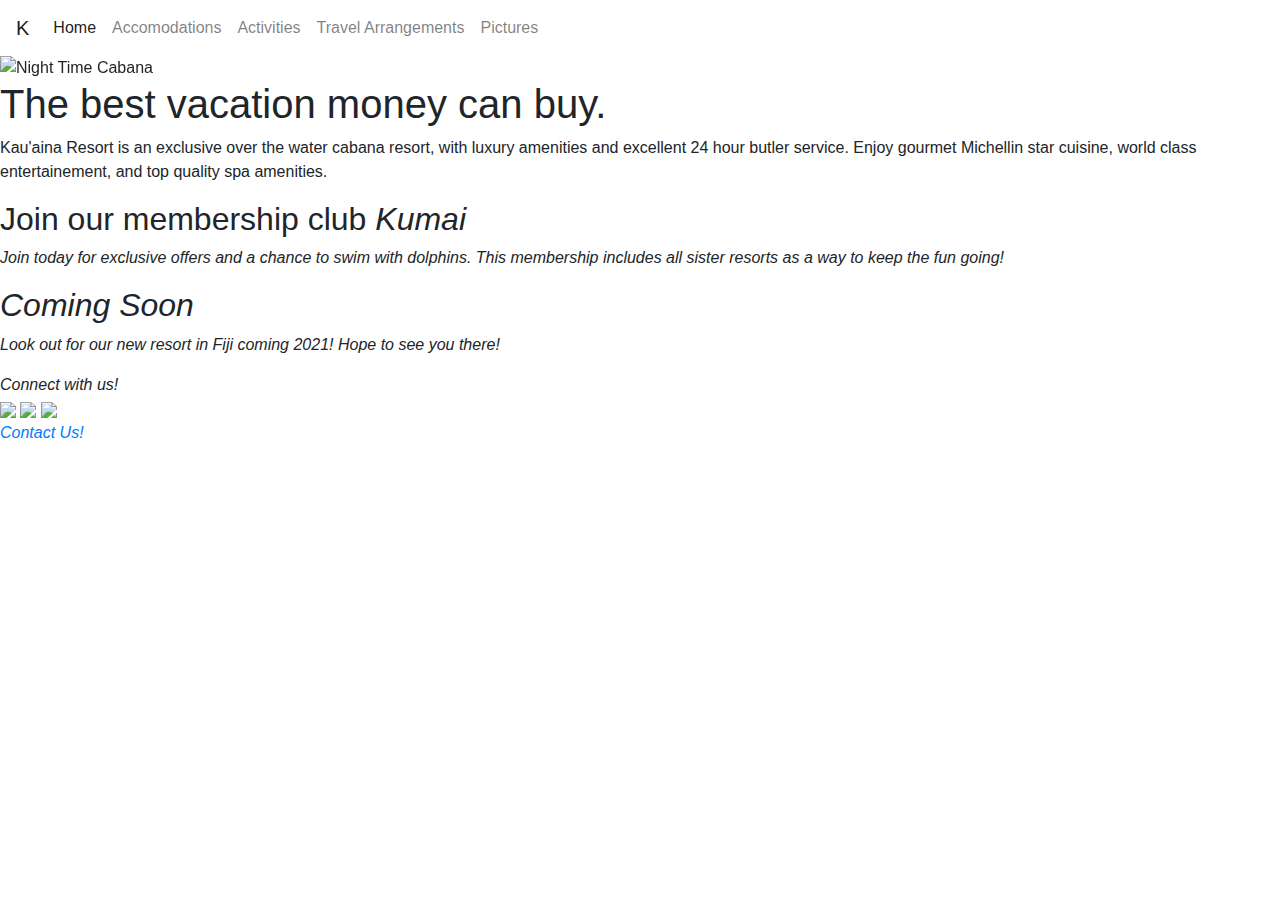
==== index.html @ 8e02cc83 "Add content accommodations, activities, and travel webpages." ====
<!DOCTYPE html>
<html>

<head>
  <link rel="stylesheet" href="https://stackpath.bootstrapcdn.com/bootstrap/4.3.1/css/bootstrap.min.css" integrity="sha384-ggOyR0iXCbMQv3Xipma34MD+dH/1fQ784/j6cY/iJTQUOhcWr7x9JvoRxT2MZw1T" crossorigin="anonymous">
  <script src="https://code.jquery.com/jquery-3.3.1.slim.min.js" integrity="sha384-q8i/X+965DzO0rT7abK41JStQIAqVgRVzpbzo5smXKp4YfRvH+8abtTE1Pi6jizo" crossorigin="anonymous"></script>
  <script src="https://cdnjs.cloudflare.com/ajax/libs/popper.js/1.14.7/umd/popper.min.js" integrity="sha384-UO2eT0CpHqdSJQ6hJty5KVphtPhzWj9WO1clHTMGa3JDZwrnQq4sF86dIHNDz0W1" crossorigin="anonymous"></script>
  <script src="https://stackpath.bootstrapcdn.com/bootstrap/4.3.1/js/bootstrap.min.js" integrity="sha384-JjSmVgyd0p3pXB1rRibZUAYoIIy6OrQ6VrjIEaFf/nJGzIxFDsf4x0xIM+B07jRM" crossorigin="anonymous"></script>
  <meta>
  <title>Kau'aina Resort | Home</title>
</head>
<header>


<!-- menu bar accomodations, travel arrangements, activites, pictures -->
  <nav class="navbar navbar-expand-lg navbar-light bg-none">
    <!-- Brand -->
    <a class="navbar-brand" href="#">K</a>
    <!-- ???? -->
    <button class="navbar-toggler" type="button" data-toggle="collapse" data-target="#navbarSupportedContent" aria-controls="navbarSupportedContent" aria-expanded="false" aria-label="Toggle navigation">
      <span class="navbar-toggler-icon"></span>
    </button>

    <div class="collapse navbar-collapse" id="navbarSupportedContent">
      <ul class="navbar-nav mr-auto">
        <li class="nav-item active">
          <a class="nav-link" href="index.html">Home <span class="sr-only">(current)</span></a>
        </li>
        <li class="nav-item">
          <a class="nav-link" href="accommodations.html">Accomodations</a>
        </li>
        <li class="nav-item">
          <a class="nav-link" href="activities.html">Activities</a>
        </li>
        <li class="nav-item">
          <a class="nav-link" href="travelarrangements.html">Travel Arrangements</a>
        </li>
        <li class="nav-item">
          <a class="nav-link" href="pictures.html">Pictures</a>
        </li>
      </ul>
    </div>
  </nav>



<body>
  <!-- resort picture -->
    <div id="frontPageCarousel" class="carousel slide" data-ride="carousel">
    <div class="carousel-inner">
      <div class="carousel-item active">
          <img src="img/OverWaterNight.jpg" class="d-block w-100" alt="Night Time Cabana">
      </div>
      <div class="carousel-item">
        <img src="img/OverWaterMultipleCabana.jpg" class="d-block w-100" alt="Cabana Section">
      </div>
      <div class="carousel-item">
        <img src="img/OverWaterTurtle.jpg" class="d-block w-100" alt="Turtles and Slides">
      </div>
    </div>
  </div>
  </header>
  <h1>The best vacation money can buy.</h1>
  <p>Kau'aina Resort is an exclusive over the water cabana resort, with luxury
    amenities and excellent 24 hour butler service. Enjoy gourmet Michellin star
    cuisine, world class entertainement, and top quality spa amenities.</p>

  <h2>Join our membership club <em>Kumai<em></h2>
  <p>Join today for exclusive offers and a chance to swim with dolphins.
    This membership includes all sister resorts as a way to keep the fun
    going!</p>

  <h2>Coming Soon</h2>
  <p>Look out for our new resort in Fiji coming 2021! Hope to see you there!</p>
</body>


<footer>
  <!-- #menu for contact info, connect with us buttons -->
  <div class="">
    Connect with us!
    <div class="">
      <img src="img/twitter.png">
      <img src="img/facebook.png">
      <img src="img/instagram.png">
    </div>

  </div>
  <div class="">
    <a href="contactinfo.html">Contact Us!</a>
  </div>
</footer>


</html>
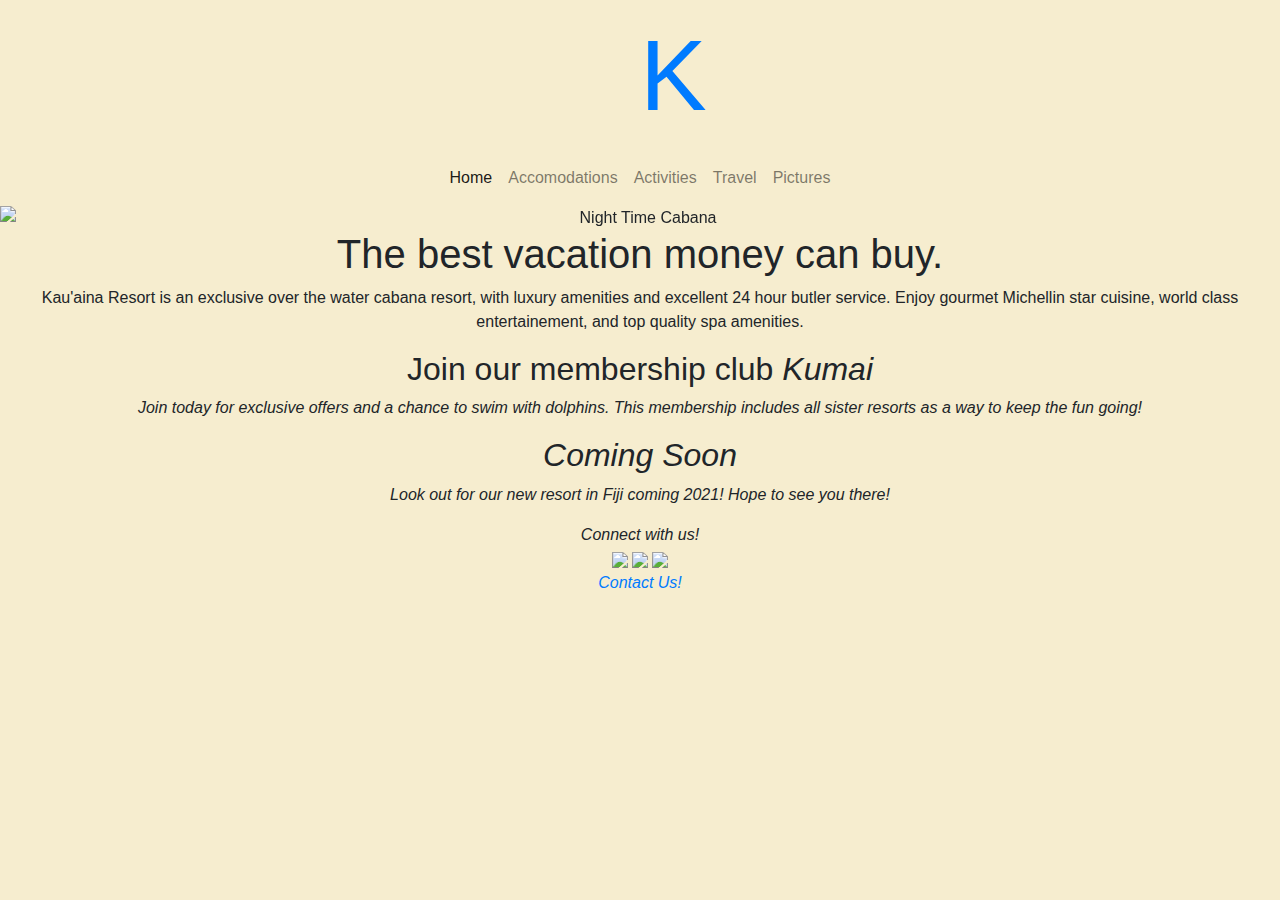
==== commit 56127e7b: "Add standard hotel style wesite css to resort website" ====
--- a/index.html
+++ b/index.html
@@ -3,9 +3,11 @@
 
 <head>
   <link rel="stylesheet" href="https://stackpath.bootstrapcdn.com/bootstrap/4.3.1/css/bootstrap.min.css" integrity="sha384-ggOyR0iXCbMQv3Xipma34MD+dH/1fQ784/j6cY/iJTQUOhcWr7x9JvoRxT2MZw1T" crossorigin="anonymous">
+
   <script src="https://code.jquery.com/jquery-3.3.1.slim.min.js" integrity="sha384-q8i/X+965DzO0rT7abK41JStQIAqVgRVzpbzo5smXKp4YfRvH+8abtTE1Pi6jizo" crossorigin="anonymous"></script>
   <script src="https://cdnjs.cloudflare.com/ajax/libs/popper.js/1.14.7/umd/popper.min.js" integrity="sha384-UO2eT0CpHqdSJQ6hJty5KVphtPhzWj9WO1clHTMGa3JDZwrnQq4sF86dIHNDz0W1" crossorigin="anonymous"></script>
   <script src="https://stackpath.bootstrapcdn.com/bootstrap/4.3.1/js/bootstrap.min.js" integrity="sha384-JjSmVgyd0p3pXB1rRibZUAYoIIy6OrQ6VrjIEaFf/nJGzIxFDsf4x0xIM+B07jRM" crossorigin="anonymous"></script>
+  <link rel="stylesheet" href="css/style_hotel.css">
   <meta>
   <title>Kau'aina Resort | Home</title>
 </head>
@@ -13,16 +15,17 @@
 
 
 <!-- menu bar accomodations, travel arrangements, activites, pictures -->
-  <nav class="navbar navbar-expand-lg navbar-light bg-none">
+<a class="brand" href="index.html">K</a>
+  <nav class="navbar navbar-expand-lg navbar-light bg-none navbar-center nav-fill w-100">
     <!-- Brand -->
-    <a class="navbar-brand" href="#">K</a>
+
     <!-- ???? -->
     <button class="navbar-toggler" type="button" data-toggle="collapse" data-target="#navbarSupportedContent" aria-controls="navbarSupportedContent" aria-expanded="false" aria-label="Toggle navigation">
       <span class="navbar-toggler-icon"></span>
     </button>
 
     <div class="collapse navbar-collapse" id="navbarSupportedContent">
-      <ul class="navbar-nav mr-auto">
+      <ul class="navbar-nav mx-auto">
         <li class="nav-item active">
           <a class="nav-link" href="index.html">Home <span class="sr-only">(current)</span></a>
         </li>
@@ -33,7 +36,7 @@
           <a class="nav-link" href="activities.html">Activities</a>
         </li>
         <li class="nav-item">
-          <a class="nav-link" href="travelarrangements.html">Travel Arrangements</a>
+          <a class="nav-link" href="travelarrangements.html">Travel</a>
         </li>
         <li class="nav-item">
           <a class="nav-link" href="pictures.html">Pictures</a>
--- a/css/style_hotel.css
+++ b/css/style_hotel.css
@@ -0,0 +1,16 @@
+header{
+  text-align: center;
+}
+
+.brand{
+  text-align: center;
+  font-size: 100px;
+  padding-left: 50%;
+  padding-right: 50%;
+  color:
+}
+
+body{
+  text-align: center;
+  background-color: #f6edcf;
+}
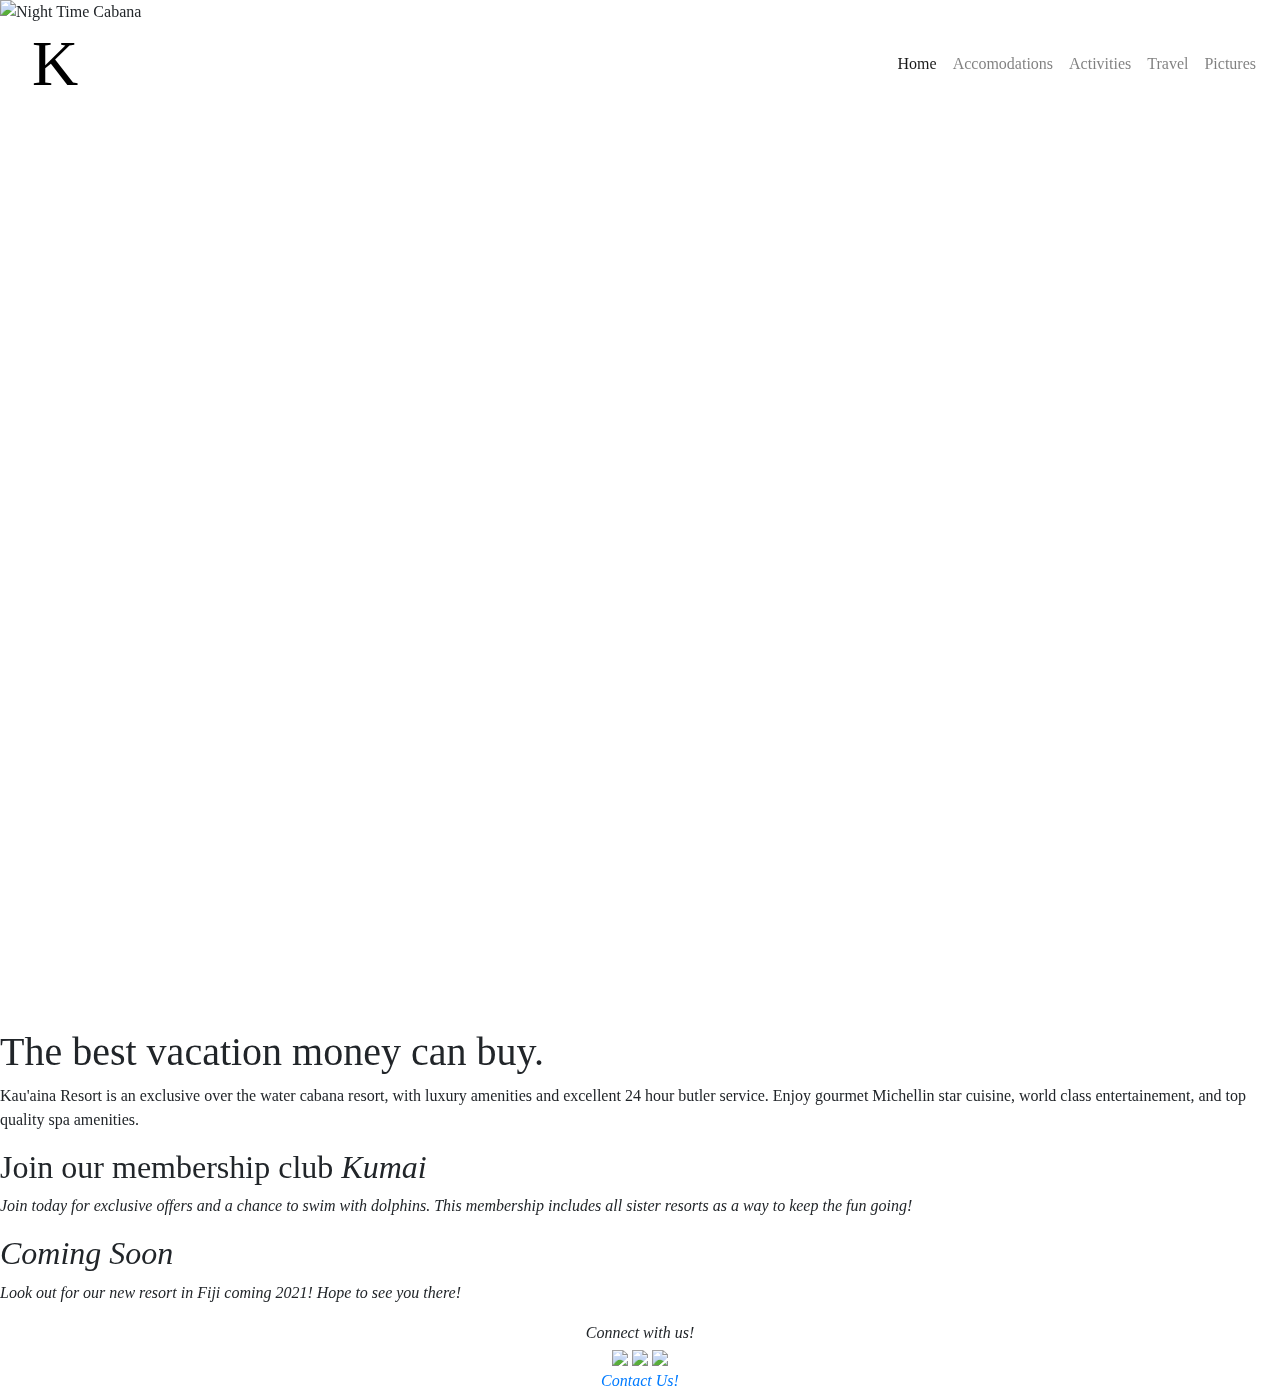
==== commit c8433a53: "Add style formatting to other webpage." ====
--- a/index.html
+++ b/index.html
@@ -7,17 +7,18 @@
   <script src="https://code.jquery.com/jquery-3.3.1.slim.min.js" integrity="sha384-q8i/X+965DzO0rT7abK41JStQIAqVgRVzpbzo5smXKp4YfRvH+8abtTE1Pi6jizo" crossorigin="anonymous"></script>
   <script src="https://cdnjs.cloudflare.com/ajax/libs/popper.js/1.14.7/umd/popper.min.js" integrity="sha384-UO2eT0CpHqdSJQ6hJty5KVphtPhzWj9WO1clHTMGa3JDZwrnQq4sF86dIHNDz0W1" crossorigin="anonymous"></script>
   <script src="https://stackpath.bootstrapcdn.com/bootstrap/4.3.1/js/bootstrap.min.js" integrity="sha384-JjSmVgyd0p3pXB1rRibZUAYoIIy6OrQ6VrjIEaFf/nJGzIxFDsf4x0xIM+B07jRM" crossorigin="anonymous"></script>
-  <link rel="stylesheet" href="css/style_hotel.css">
+  <link rel="stylesheet" href="css/style_silicon.css">
   <meta>
   <title>Kau'aina Resort | Home</title>
 </head>
 <header>
 
 
-<!-- menu bar accomodations, travel arrangements, activites, pictures -->
-<a class="brand" href="index.html">K</a>
+  <!-- menu bar accomodations, travel arrangements, activites, pictures -->
+
   <nav class="navbar navbar-expand-lg navbar-light bg-none navbar-center nav-fill w-100">
-    <!-- Brand -->
+
+      <a class="nav-link brand" href="index.html">K</a><!-- Brand -->
 
     <!-- ???? -->
     <button class="navbar-toggler" type="button" data-toggle="collapse" data-target="#navbarSupportedContent" aria-controls="navbarSupportedContent" aria-expanded="false" aria-label="Toggle navigation">
@@ -25,13 +26,14 @@
     </button>
 
     <div class="collapse navbar-collapse" id="navbarSupportedContent">
-      <ul class="navbar-nav mx-auto">
+      <ul class="navbar-nav ml-auto">
         <li class="nav-item active">
           <a class="nav-link" href="index.html">Home <span class="sr-only">(current)</span></a>
         </li>
         <li class="nav-item">
           <a class="nav-link" href="accommodations.html">Accomodations</a>
         </li>
+
         <li class="nav-item">
           <a class="nav-link" href="activities.html">Activities</a>
         </li>
@@ -46,23 +48,25 @@
   </nav>
 
 
+</header>
 
-<body>
-  <!-- resort picture -->
+  <body>
+    <!-- resort picture -->
     <div id="frontPageCarousel" class="carousel slide" data-ride="carousel">
-    <div class="carousel-inner">
-      <div class="carousel-item active">
+      <div class="carousel-inner">
+        <div class="carousel-item active">
           <img src="img/OverWaterNight.jpg" class="d-block w-100" alt="Night Time Cabana">
-      </div>
-      <div class="carousel-item">
-        <img src="img/OverWaterMultipleCabana.jpg" class="d-block w-100" alt="Cabana Section">
-      </div>
-      <div class="carousel-item">
-        <img src="img/OverWaterTurtle.jpg" class="d-block w-100" alt="Turtles and Slides">
+        </div>
+        <div class="carousel-item">
+          <img src="img/OverWaterMultipleCabana.jpg" class="d-block w-100" alt="Cabana Section">
+        </div>
+        <div class="carousel-item">
+          <img src="img/OverWaterTurtle.jpg" class="d-block w-100" alt="Turtles and Slides">
+        </div>
       </div>
     </div>
-  </div>
-  </header>
+
+<div class="hometext">
   <h1>The best vacation money can buy.</h1>
   <p>Kau'aina Resort is an exclusive over the water cabana resort, with luxury
     amenities and excellent 24 hour butler service. Enjoy gourmet Michellin star
@@ -75,6 +79,8 @@
 
   <h2>Coming Soon</h2>
   <p>Look out for our new resort in Fiji coming 2021! Hope to see you there!</p>
+</div>
+
 </body>
 
 
@@ -83,9 +89,9 @@
   <div class="">
     Connect with us!
     <div class="">
-      <img src="img/twitter.png">
-      <img src="img/facebook.png">
-      <img src="img/instagram.png">
+      <a href="https://www.twitter.com"><img class="followbuttons" src="img/twitter.png"></a>
+      <a href="https://www.facebook.com"><img class="followbuttons" src="img/facebook.png"></a>
+      <a href="https://www.instagram.com"><img class="followbuttons" src="img/instagram.png"></a>
     </div>
 
   </div>
--- a/css/style_silicon.css
+++ b/css/style_silicon.css
@@ -0,0 +1,36 @@
+header{
+  font-family: serif;
+}
+
+body{
+  font-family: serif;
+}
+.navbar{
+  z-index:9;
+}
+#frontPageCarousel{
+  position:absolute;
+  z-index:-3;
+  width:100%;
+  top:0;
+}
+
+.hometext{
+ padding-top: 900px
+}
+
+.followbuttons{
+  width: 50px;
+  height:auto;
+
+}
+
+.brand{
+  font-size:4em;
+  color: black;
+}
+
+footer{
+  text-align: center;
+  font-family:serif;
+}
